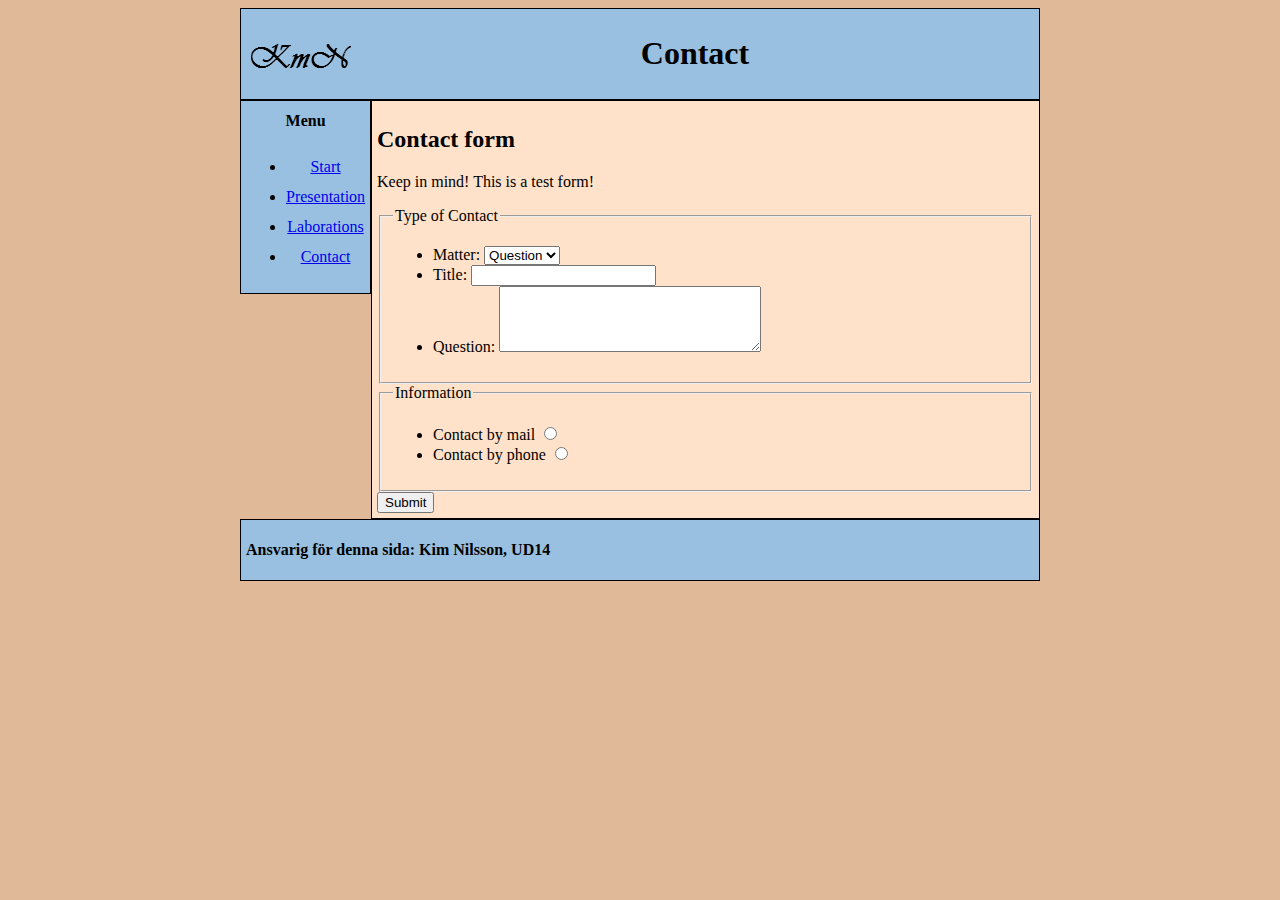
==== pages/kontakt.html @ bcf9ce73 "Update" ====
<!DOCTYPE html>
<html>
    <head>
        <meta http-equiv="content-type" content="text/html; charset=utf-8" />
        <title>Contact - Kim</title>
        <link rel="stylesheet" href="../css/style.css"/>
    </head>
    <body>
    <div id="container">
        <div id="header"> 
        <div id="logo"><a href="../index.html"><img src="../pics/logo.png" alt="logo displaying a K, m and N. This stands for Kim Mikael Nilsson"></a></div>
            <h1>Contact</h1>
        </div>    
        
        <div id="nav">
            <strong>Menu</strong>
            <ul>
                <li><a href="../index.html">Start</a></li>
                <li><a href="presentation.html">Presentation</a></li>
                <li><a href="laborationer.html">Laborations</a></li>
                <li><a href="kontakt.html">Contact</a></li>
            </ul>
        </div>
    
        <div id="content">
            <h2>Contact form</h2>
            <a id="contactForm"><p>Keep in mind! This is a test form!</p></a>
            <form action="http://voyager.lnu.se/tekinet/kurser/dtt/wp_webbintro/form.php" method="post">
                <fieldset>
                    <legend>Type of Contact</legend>
                        <ul>
                            <li>
                                <label>Matter:</label>
                                    <select name ="Matter">
                                        <option value="Question">Question</option>
                                        <option value="Häst">Häst</option>
                                    </select> 
                            </li>
                            <li>
                                <label>Title:</label> 
                                    <input type="text"  name="Title" id="title"/>
                            </li>
                            <li>
                                <label>Question:</label> 
                                    <textarea id="question" name="Question" cols="30" rows="4"></textarea>
                            </li>
                        </ul>
                </fieldset>
            
                <fieldset>
                    <legend>Information</legend>
                        <ul>
                            <li>Contact by mail <input type="radio" name ="Contact-type" value="Mail"></li>
                            <li>Contact by phone <input type="radio" name ="Contact-type" value="Phone"></li>
                        </ul>
                </fieldset>
            
                <input type="submit" value="Submit"/>
            
            </form>
        </div>
        
        <footer>
            <div id="footer">
                <p><strong>Ansvarig för denna sida: Kim Nilsson, UD14</strong></p>
            </div>
        </footer>
        
        </div>
    </body>
</html>
---- css/style.css ----
body
        {
            background-color: #E0B999;
            
        }
#header 
        {   border: 1px solid;
            background-color: #99C0E0;
            text-align: center;
            padding: 5px;
            
        }

#logo   
        {
            margin-top: 25px;
            float: left;
            padding: 5px;
        }

#container
        {
            background-color: #E0B999;
            width: 800px;
            margin-left: auto;
            margin-right: auto;
        }

#content
        {
            border: 1px solid;
            background-color: #FFE2C9;
            margin-left: 131px;
            padding: 5px;
            
        }
        

#nav    
        {   
            border: 1px solid;
            background-color: #99C0E0;
            line-height: 30px;
            height: auto;
            position: relative;
            text-align:center;
            padding: 5px;
            float: left;
            
        }
        
#footer
        {
            border: 1px solid;
            background-color: #99C0E0;
            position: relative;
            padding: 5px;
        }

#video
        {
            width: 400px;
            height: 300px;
            margin-left: 130px;
        }
        
#menu
        {
           text-align: left;
           list-style-type: none; 
           margin: 35px 0;
        }
        
.RightClass
        {
            float: right;
            padding: 5px;
        }
        
.LeftClass
        {
            float: left;
            padding: 5px;
        }
.Fixed
{
    position: fixed;
    top: 100px;
}

p { color: black; }
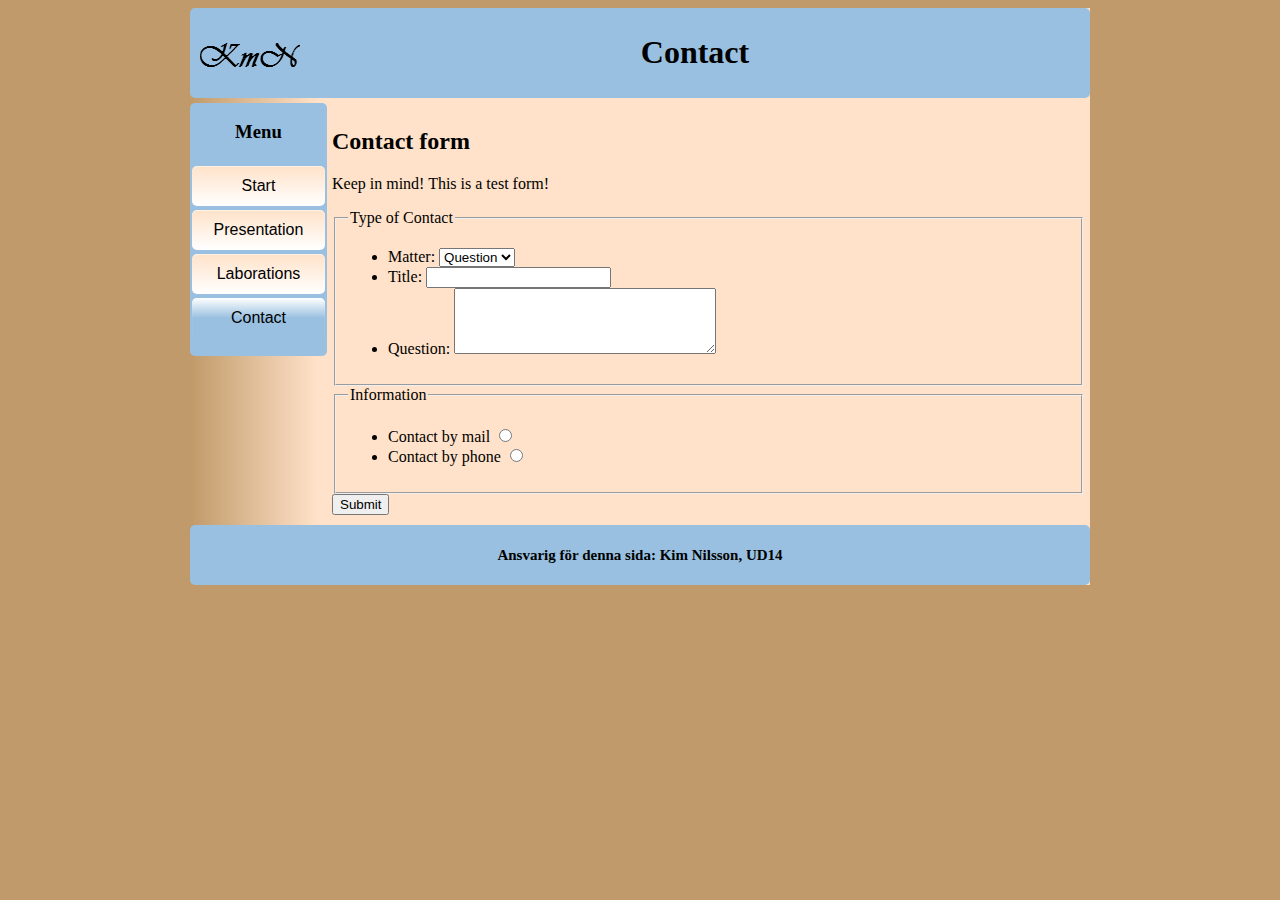
==== commit f9be2ac4: "fixed menu" ====
--- a/pages/kontakt.html
+++ b/pages/kontakt.html
@@ -13,12 +13,12 @@
         </div>    
         
         <div id="nav">
-            <strong>Menu</strong>
-            <ul>
-                <li><a href="../index.html">Start</a></li>
-                <li><a href="presentation.html">Presentation</a></li>
-                <li><a href="laborationer.html">Laborations</a></li>
-                <li><a href="kontakt.html">Contact</a></li>
+            <h3>Menu</h3>
+            <ul id="menu">
+                <li><a href="../index.html" class="Colored Button">Start</a></li>
+                    <li><a href="presentation.html" class="Colored Button">Presentation</a></li>
+                    <li><a href="laborationer.html" class="Colored Button">Laborations</a></li>
+                    <li><a href="kontakt.html" class="Active Colored Button">Contact</a></li>
             </ul>
         </div>
     
--- a/css/style.css
+++ b/css/style.css
@@ -1,12 +1,24 @@
 body
         {
-            background-color: #E0B999;
-            
+            background-color: #C19A6B
+            ;
         }
+        
 #header 
-        {   border: 1px solid;
+        {  
+            border-radius: 5px;
             background-color: #99C0E0;
             text-align: center;
+            padding: 5px;
+    
+        }
+#footer
+        {
+            border-radius: 5px;
+            margin-top: 5px;
+            text-align: center;
+            background-color: #99C0E0;
+            position: relative;
             padding: 5px;
             
         }
@@ -20,42 +32,39 @@
 
 #container
         {
-            background-color: #E0B999;
-            width: 800px;
+            background-color: #C19A69;
+            background: linear-gradient( to right, #C19A69, #FFE2C9, #FFE2C9
+                                            , #FFE2C9, #FFE2C9, #FFE2C9, #FFE2C9, #FFE2C9);
+
+            width: 900px;
             margin-left: auto;
             margin-right: auto;
         }
 
 #content
         {
-            border: 1px solid;
+            border-radius: 5px;
             background-color: #FFE2C9;
-            margin-left: 131px;
+            margin-top: 5px;
+            margin-left: 137px;
             padding: 5px;
-            
         }
-        
 
 #nav    
         {   
-            border: 1px solid;
+            border-radius: 5px;
+            margin-top: 5px;
             background-color: #99C0E0;
-            line-height: 30px;
+            line-height: 20px;
+            text-align:center;
             height: auto;
             position: relative;
-            text-align:center;
-            padding: 5px;
+            padding: 0px;
             float: left;
             
+
         }
         
-#footer
-        {
-            border: 1px solid;
-            background-color: #99C0E0;
-            position: relative;
-            padding: 5px;
-        }
 
 #video
         {
@@ -66,13 +75,49 @@
         
 #menu
         {
-           text-align: left;
+           border-radius: 5px;
+           text-align: center;
            list-style-type: none; 
-           margin: 35px 0;
+           padding: 2px;
         }
         
+.Button
+        {
+            color: black;
+            border-radius: 5px;
+            box-shadow: inset 0 1px 1px rgba(255,255,255,0.5);
+            font-family: Arial, sans-serif;
+            display: inline-block;
+            line-height: 2.5em;
+            text-decoration: none; 
+            margin-top: 4px;
+            width: 133px;
+        }
+        
+        
+        
+.Colored.Button
+        {
+            background: Linear-gradient( #FFE2C9, white);
+        
+        }
+        
+.Button:hover 
+        {
+            color: black;
+            background: Linear-gradient( white, #99C0E0, #99C0E0);
+        }
+        
+.Active.Button
+        {
+            color: black;
+            background: Linear-gradient( white, #99C0E0, #99C0E0);
+
+        }
+
 .RightClass
         {
+            
             float: right;
             padding: 5px;
         }
@@ -82,10 +127,23 @@
             float: left;
             padding: 5px;
         }
-.Fixed
-{
-    position: fixed;
-    top: 100px;
-}
+.TopFixed
+        {
+            position: fixed;
+            top: 100px;
+        }
+        
+strong
+        {
+            font-size: 15px;
+        }
+        
 
-p { color: black; }+
+        
+p 
+        { 
+            color: black; 
+            font-family: Arial sans-serif;
+            
+        }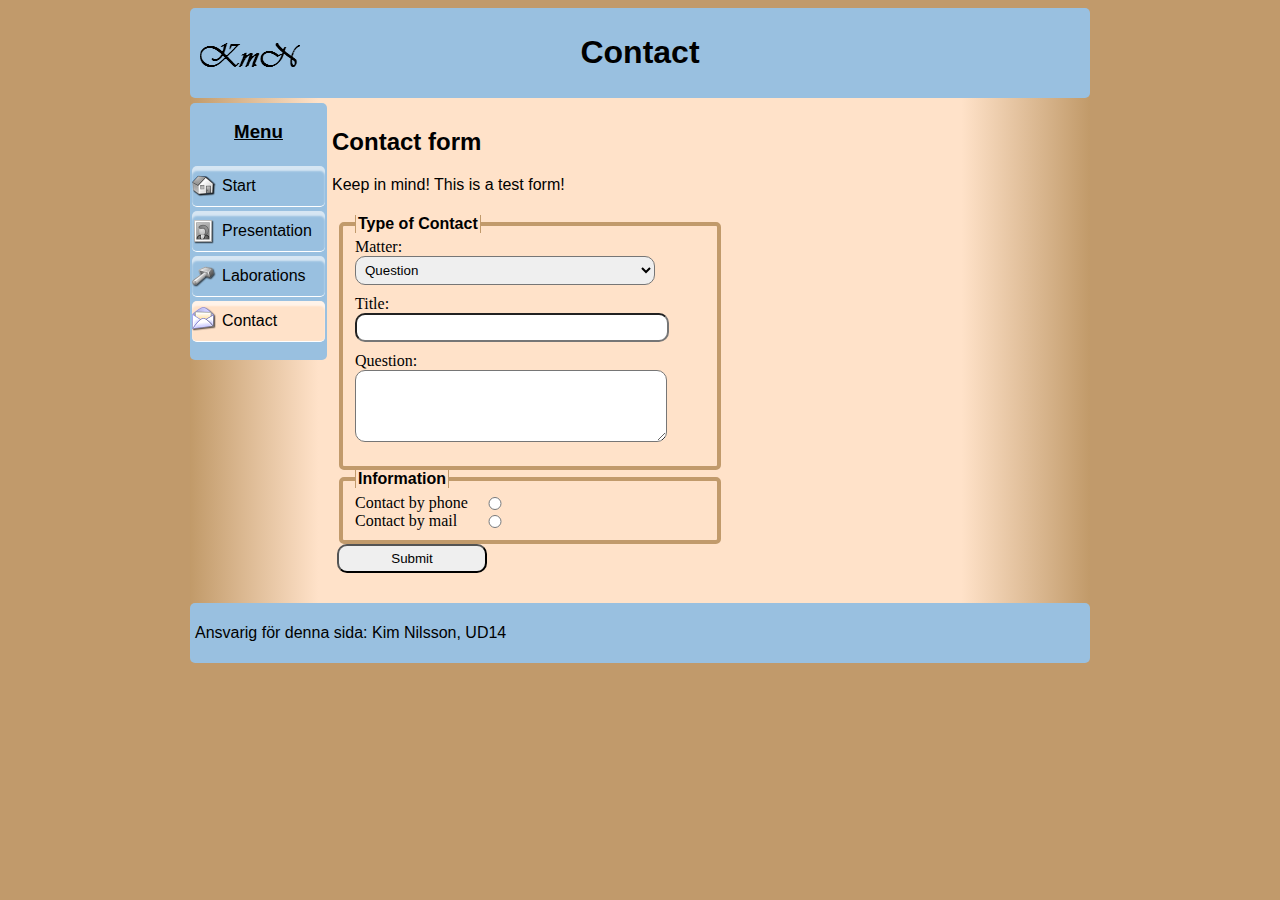
==== commit 7261ba42: "major changes" ====
--- a/pages/kontakt.html
+++ b/pages/kontakt.html
@@ -4,6 +4,8 @@
         <meta http-equiv="content-type" content="text/html; charset=utf-8" />
         <title>Contact - Kim</title>
         <link rel="stylesheet" href="../css/style.css"/>
+        <link rel="stylesheet" href="../css/print.css" media="print"/>
+        
     </head>
     <body>
     <div id="container">
@@ -15,54 +17,70 @@
         <div id="nav">
             <h3>Menu</h3>
             <ul id="menu">
-                <li><a href="../index.html" class="Colored Button">Start</a></li>
-                    <li><a href="presentation.html" class="Colored Button">Presentation</a></li>
-                    <li><a href="laborationer.html" class="Colored Button">Laborations</a></li>
-                    <li><a href="kontakt.html" class="Active Colored Button">Contact</a></li>
+                <li><a href="../index.html" id="spriteIcon" class="Colored Button">Start</a></li>
+                    <li><a href="presentation.html" id="spriteIcon2" class="Colored Button">Presentation</a></li>
+                    <li><a href="laborationer.html" id="spriteIcon3" class="Colored Button">Laborations</a></li>
+                    <li><a href="kontakt.html" id="spriteIcon4" class="active4 Colored Button">Contact</a></li>
             </ul>
         </div>
-    
+        
         <div id="content">
             <h2>Contact form</h2>
             <a id="contactForm"><p>Keep in mind! This is a test form!</p></a>
+            
+            <div id="form">
             <form action="http://voyager.lnu.se/tekinet/kurser/dtt/wp_webbintro/form.php" method="post">
                 <fieldset>
                     <legend>Type of Contact</legend>
-                        <ul>
-                            <li>
-                                <label>Matter:</label>
-                                    <select name ="Matter">
-                                        <option value="Question">Question</option>
-                                        <option value="Häst">Häst</option>
-                                    </select> 
-                            </li>
-                            <li>
-                                <label>Title:</label> 
-                                    <input type="text"  name="Title" id="title"/>
-                            </li>
-                            <li>
-                                <label>Question:</label> 
-                                    <textarea id="question" name="Question" cols="30" rows="4"></textarea>
-                            </li>
-                        </ul>
+                        
+                        
+                        <label>Matter:</label>
+                            <div id="option">
+                                <select name ="Matter">
+                                    <option value="Question">Question</option>
+                                    <option value="Häst">Häst</option>
+                                </select> 
+                            </div>    
+                            
+                            
+                        <label>Title:</label> 
+                            <div id="title">
+                                <input type="text"  name="Title" id="title"/>
+                            </div>
+                        
+                        <label>Question:</label>
+                            <div id="question">
+                                <textarea name="Question" cols="30" rows="4"></textarea>
+                            </div>
                 </fieldset>
             
                 <fieldset>
                     <legend>Information</legend>
-                        <ul>
-                            <li>Contact by mail <input type="radio" name ="Contact-type" value="Mail"></li>
-                            <li>Contact by phone <input type="radio" name ="Contact-type" value="Phone"></li>
-                        </ul>
-                </fieldset>
+                    
+                     <div id="radio1">
+                            <label>Contact by phone
+                                <input type="radio" name ="Contact-type" value="Phone">
+                            </label>
+                        </div> 
+                    
+                    
+                        <div id="radio2">
+                            <label>Contact by mail
+                                    <input type="radio" name ="Contact-type" value="Mail">
+                            </label>
+                        </div>
+
+                    </fieldset>
             
                 <input type="submit" value="Submit"/>
             
             </form>
+            </div>
         </div>
         
         <footer>
             <div id="footer">
-                <p><strong>Ansvarig för denna sida: Kim Nilsson, UD14</strong></p>
+                <p>Ansvarig för denna sida: Kim Nilsson, UD14</p>
             </div>
         </footer>
         
--- a/css/style.css
+++ b/css/style.css
@@ -1,149 +1,248 @@
-body
-        {
-            background-color: #C19A6B
-            ;
-        }
-        
-#header 
-        {  
-            border-radius: 5px;
+body { background-color: #C19A6B; }
+        
+#header { border-radius: 5px; /* Rounds the corners by x pixels. */
             background-color: #99C0E0;
             text-align: center;
-            padding: 5px;
-    
-        }
-#footer
-        {
-            border-radius: 5px;
+            padding: 5px; } /* Clears the area around your content by x pixels. */
+            
+#footer { border-radius: 5px;
             margin-top: 5px;
             text-align: center;
             background-color: #99C0E0;
-            position: relative;
             padding: 5px;
-            
-        }
-
-#logo   
-        {
-            margin-top: 25px;
+            clear: both;}
+
+#logo { margin-top: 25px;
             float: left;
-            padding: 5px;
-        }
+            position:absolute;
+            padding: 5px; }
 
 #container
-        {
+        { border-radius: 5px;
             background-color: #C19A69;
-            background: linear-gradient( to right, #C19A69, #FFE2C9, #FFE2C9
-                                            , #FFE2C9, #FFE2C9, #FFE2C9, #FFE2C9, #FFE2C9);
-
+            background: linear-gradient( to right, #C19A69, #FFE2C9, #FFE2C9, 
+                                                #FFE2C9, #FFE2C9, #FFE2C9, #FFE2C9, #C19A69);
+            
             width: 900px;
             margin-left: auto;
-            margin-right: auto;
-        }
-
-#content
-        {
-            border-radius: 5px;
-            background-color: #FFE2C9;
-            margin-top: 5px;
-            margin-left: 137px;
-            padding: 5px;
-        }
-
-#nav    
-        {   
-            border-radius: 5px;
+            margin-right: auto; }
+
+#content { border-radius: 5px;
+            background: transparent;
+            margin-top:5px;
+            float: left;
+            width: 100%;
+            width: 743px;
+            padding: 5px;}
+
+#nav    { border-radius: 5px;
             margin-top: 5px;
             background-color: #99C0E0;
             line-height: 20px;
             text-align:center;
+            text-decoration:underline;
             height: auto;
-            position: relative;
-            padding: 0px;
-            float: left;
-            
-
+            float: left; 
         }
         
-
-#video
-        {
-            width: 400px;
-            height: 300px;
-            margin-left: 130px;
-        }
-        
-#menu
-        {
-           border-radius: 5px;
-           text-align: center;
-           list-style-type: none; 
-           padding: 2px;
-        }
-        
-.Button
-        {
-            color: black;
+    #menu   { border-radius: 5px;
+               text-align: left;
+               list-style-type: none; 
+               padding: 2px; 
+            }
+            
+        #nav a {background-image: url("pics/sprite.png");
+                background-repeat:no-repeat;
+                text-indent:30px;
+                }
+                
+                
+#nav li .active1 { background-position: 0px 8px;
+                color: black;
+                background-color: #FFE2C9;
+                text-decoration: none;
+                border-bottom:1px solid white; }
+        
+    #nav li .active2 {background-position: 0px -183px;
+                    color: black;
+                    background-color: #FFE2C9;
+                    text-decoration: none;
+                    border-bottom:1px solid white; }
+                    
+         #nav li .active3 {background-position: 0px  -87px;
+                        color: black;
+                        background-color: #FFE2C9;
+                        text-decoration: none;
+                        border-bottom:1px solid white; }   
+                    
+             #nav li .active4 {background-position: 0px -282px;
+                            color: black;
+                            background-color: #FFE2C9;
+                            text-decoration: none;
+                            border-bottom:1px solid white; }        
+           
+           
+#video { width: 100%;
+            width: 320px; }
+
+    #Kim { max-width: 220px; 
+            max-height: 220px; }
+        
+        #cat { width: 200px; }   
+           
+   
+            
+#form, input, textarea, select{ 
+        width: 300px;
+        border-radius: 10px;
+        margin-bottom:10px;
+        padding: 5px;
+     }
+
+ textarea { max-width: 300px; }
+    
+        fieldset { width: 350px;
+                    border: 4px solid #C19A6B;
+                    border-radius: 5px; }
+                
+            fieldset li {list-style-type: none; }
+    
+                legend { border-left: 1px solid #C19A6B;
+                            border-right: 1px solid #C19A6B;
+                            font-family: Arial; 
+                            font-weight: bold; }
+    
+                    radio1 label { font-family: Arial; width:100px; }
+                    radio2 label { font-family: Arial; width:100px; }
+                    
+                        input[type='radio'] {width:20px;
+                                            float:right;
+                                            margin-right:200px;
+                                            margin-bottom:-8px;
+                        }
+                        
+                        input[type='submit'] {width:150px;}
+                        
+                            
+
+
+
+table, td, th { border: 2px solid black; }
+
+    table { background-color: #99C0E0; }
+
+        td { background-color: #FFE2C9;
+                text-align: center; }
+   
+           
+        
+.Button { color: black;
             border-radius: 5px;
-            box-shadow: inset 0 1px 1px rgba(255,255,255,0.5);
+            box-shadow: inset 0 5px 2px rgba(255,255,255,0.6);
             font-family: Arial, sans-serif;
             display: inline-block;
             line-height: 2.5em;
             text-decoration: none; 
+            border-bottom:none;
             margin-top: 4px;
             width: 133px;
         }
         
-        
-        
-.Colored.Button
-        {
-            background: Linear-gradient( #FFE2C9, white);
-        
+    .Colored.Button { color: black;
+                        background: Linear-gradient(white, #FFE2C9, white);
+                        text-decoration: none; 
+                        border-bottom:1px solid white;
+                    }
+        
+        
+            .Active.Button { color: black;
+                               background: Linear-gradient( white, #99C0E0, #99C0E0);
+                               text-decoration: none;
+                               border-bottom:1px solid white;
+                            }
+
+            /* För sprites */
+
+
+/* .Sprite span {display:none;} */
+
+/* Index */
+#spriteIcon { background-position:0px -40px;}
+#spriteIcon:hover {background-position: 0px 8px;
+                    color: black;
+                    background-color: #FFE2C9;
+                    text-decoration: none;
+                    border-bottom:1px solid white;
+                    }
+                    
+
+/* Presentation */
+#spriteIcon2 { background-position:0px -231px;}
+#spriteIcon2:hover {background-position: 0px -183px;
+                    color: black;
+                    background-color: #FFE2C9;
+                    text-decoration: none;
+                    border-bottom:1px solid white; 
+                    }
+                    
+/* Laborationer */
+#spriteIcon3 { background-position:0px -135px;}
+#spriteIcon3:hover {background-position: 0px -87px;
+                    color: black;
+                    background-color: #FFE2C9;
+                    text-decoration: none;
+                    border-bottom:1px solid white; 
+                    }
+                    
+/* Kontakt */        
+#spriteIcon4 { background-position:0px -330px;}
+#spriteIcon4:hover {background-position: 0px -282px;
+                    color: black;
+                    background-color: #FFE2C9;
+                    text-decoration: none;
+                    border-bottom:1px solid white;
+                    }
+
+
+
+
+.RightClass { float: right;
+                padding: 5px; }
+        
+    .LeftClass { float: left;
+                    padding: 0px; }
+
+        .CenterClass {  margin-left:auto;
+                        margin-right: auto;
+                        padding: 5px; }
+                
+        
+        
+strong { font-size: 15px; }
+        
+    p   { color: black;
+            font-family: Arial;
+            text-align:left;
         }
-        
-.Button:hover 
-        {
-            color: black;
-            background: Linear-gradient( white, #99C0E0, #99C0E0);
-        }
-        
-.Active.Button
-        {
-            color: black;
-            background: Linear-gradient( white, #99C0E0, #99C0E0);
-
-        }
-
-.RightClass
-        {
-            
-            float: right;
-            padding: 5px;
-        }
-        
-.LeftClass
-        {
-            float: left;
-            padding: 5px;
-        }
-.TopFixed
-        {
-            position: fixed;
-            top: 100px;
-        }
-        
-strong
-        {
-            font-size: 15px;
-        }
-        
-
-
-        
-p 
-        { 
-            color: black; 
-            font-family: Arial sans-serif;
-            
-        }+
+        h1, h2, h3, h4  { font-family: Arial; }
+        
+        
+        
+a   { color: blue;
+        text-decoration: none; }
+        
+    a:visited { color: gray; }
+            
+            
+        a:hover { border-bottom: 1px dashed black; }
+      
+      
+        
+ul  { font-family: Arial;
+        list-style-type: square; }
+
+    ol  {font-family: Arial; }
+        
+        dl  { font-family: Arial;}
+         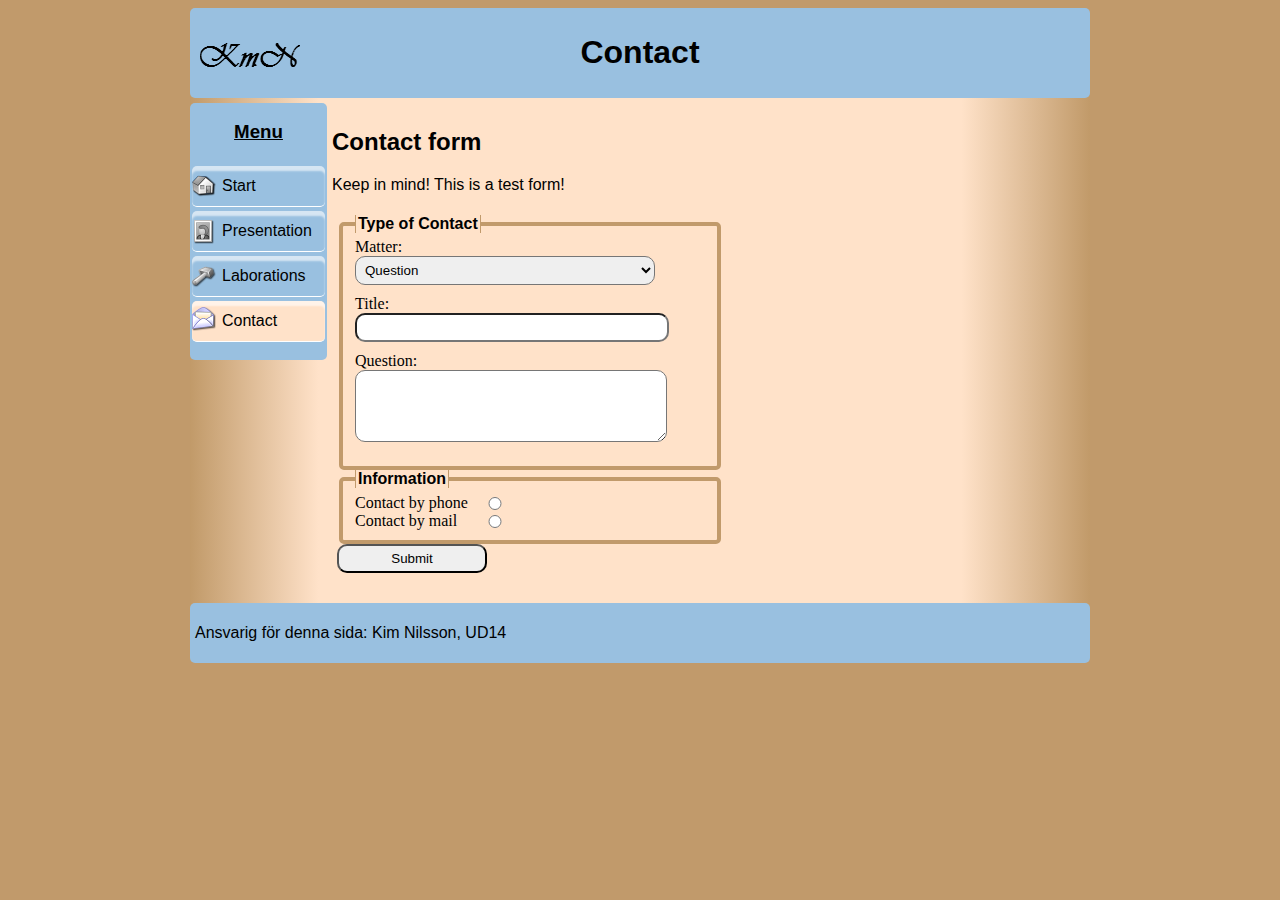
==== commit 913eaa79: "Just need some more minor fixes on laboration and form sites." ====
--- a/pages/kontakt.html
+++ b/pages/kontakt.html
@@ -1,11 +1,11 @@
 <!DOCTYPE html>
 <html>
     <head>
-        <meta http-equiv="content-type" content="text/html; charset=utf-8" />
+        <meta http-equiv="content-type" name="viewport" content="text/html; charset=utf-8 width=device-width, initial-scale=1.0" />
         <title>Contact - Kim</title>
         <link rel="stylesheet" href="../css/style.css"/>
         <link rel="stylesheet" href="../css/print.css" media="print"/>
-        
+        <link rel="stylesheet" href="../css/screen.css" media="only screen and (max-width: 480px)"/>
     </head>
     <body>
     <div id="container">
--- a/css/style.css
+++ b/css/style.css
@@ -161,10 +161,7 @@
                                border-bottom:1px solid white;
                             }
 
-            /* För sprites */
-
-
-/* .Sprite span {display:none;} */
+/* För sprites */
 
 /* Index */
 #spriteIcon { background-position:0px -40px;}
--- a/css/screen.css
+++ b/css/screen.css
@@ -0,0 +1,56 @@
+@media only screen
+{
+
+body
+{
+    
+    max-width: 480px;
+}
+
+
+#container
+{
+    width: 100%;
+    max-width: 480px;
+}
+
+#header
+{
+    width: 97%;
+}
+
+#logo
+{
+    display:none;
+}
+
+#content
+{
+    width: 100%;
+}
+
+#nav
+{
+    
+    width: 100%;
+}
+
+
+#menu 
+{
+    
+    width: 100%;
+}
+
+#menu li a
+{
+    background-color: #99C0E0;
+    margin-left:auto;
+    margin-right:auto;
+    width:99%;
+    
+}
+
+
+
+}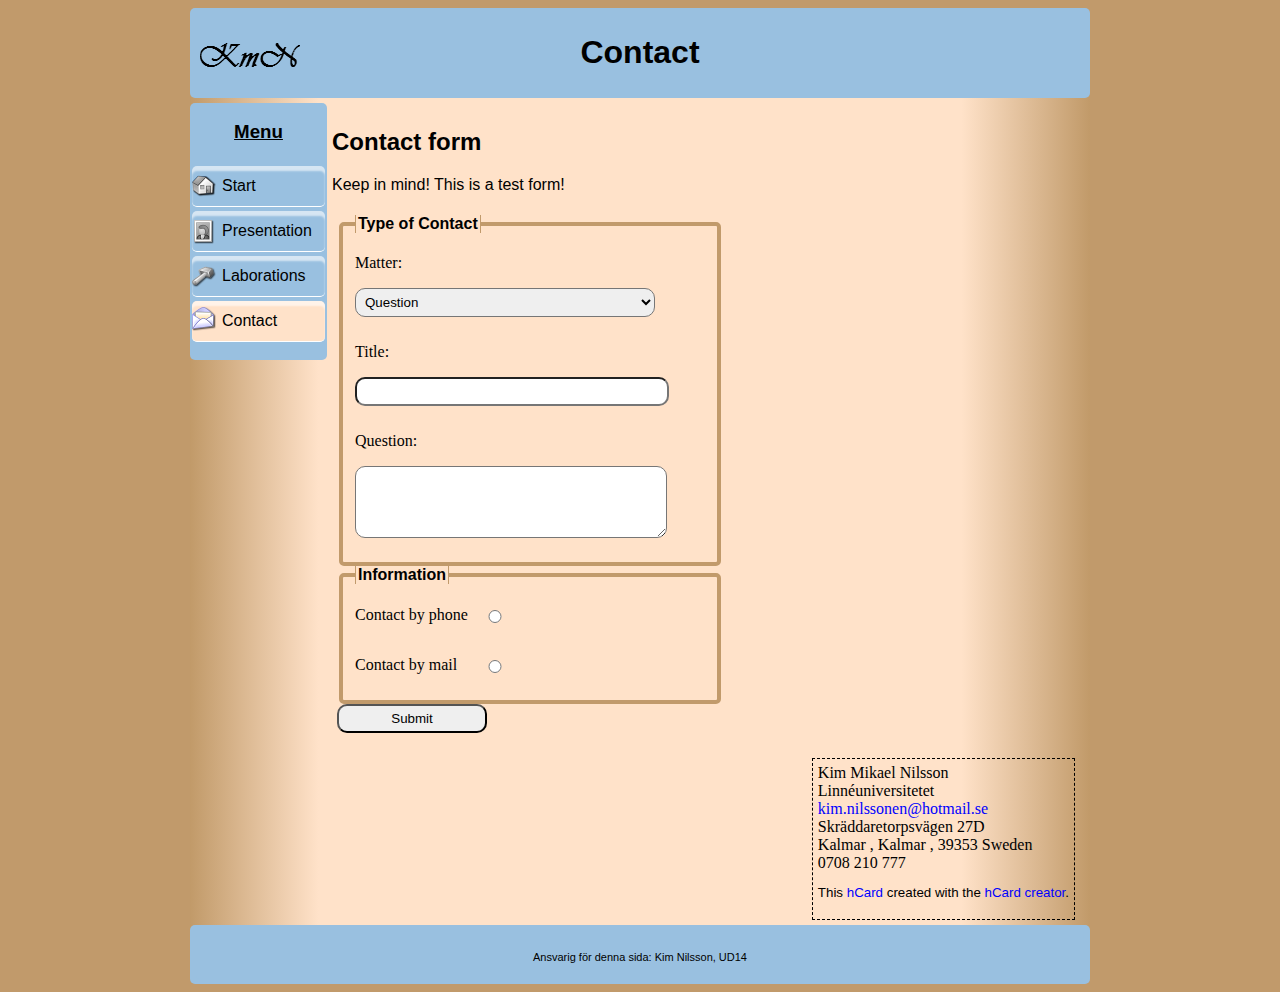
==== commit 386bd337: "added hCard" ====
--- a/pages/kontakt.html
+++ b/pages/kontakt.html
@@ -6,6 +6,8 @@
         <link rel="stylesheet" href="../css/style.css"/>
         <link rel="stylesheet" href="../css/print.css" media="print"/>
         <link rel="stylesheet" href="../css/screen.css" media="only screen and (max-width: 480px)"/>
+        <link rel="shortcut icon" href="../favicon.png" type="image/x-icon"/>
+        <link rel="apple-touch-icon" href="../favicon.png" />
     </head>
     <body>
     <div id="container">
@@ -76,6 +78,30 @@
             
             </form>
             </div>
+            
+            <div id="hcard-Kim-Mikael-Nilsson" class="vcard">
+ <span class="fn n">
+    <span class="given-name">Kim</span>
+  <span class="additional-name">Mikael</span>
+  <span class="family-name">Nilsson</span>
+</span>
+ <div class="org">Linnéuniversitetet</div>
+ <a class="email" href="mailto:kim.nilssonen@hotmail.se">kim.nilssonen@hotmail.se</a>
+ <div class="adr">
+  <div class="street-address">Skräddaretorpsvägen 27D</div>
+  <span class="locality">Kalmar</span>
+, 
+  <span class="region">Kalmar</span>
+, 
+  <span class="postal-code">39353</span>
+
+  <span class="country-name">Sweden</span>
+
+ </div>
+ <div class="tel">0708 210 777</div>
+<p style="font-size:smaller;">This <a href="http://microformats.org/wiki/hcard">hCard</a> created with the <a href="http://microformats.org/code/hcard/creator">hCard creator</a>.</p>
+</div>
+            
         </div>
         
         <footer>
--- a/css/style.css
+++ b/css/style.css
@@ -1,3 +1,90 @@
+/*------ HTML5 tags for index.html. Assignment 5.1------- */
+
+        
+header { border-radius: 5px; /* Rounds the corners by x pixels. */
+            background-color: #99C0E0;
+            text-align: center;
+            padding: 5px; } /* Clears the area around your content by x pixels. */
+            
+footer { border-radius: 5px;
+            margin-top: 5px;
+            text-align: center;
+            background-color: #99C0E0;
+            padding: 5px;
+            clear: both;}
+            
+        footer p { text-align:center; 
+                    font-size: 11px; }
+                    
+                    
+nav    { border-radius: 5px;
+            margin-top: 5px;
+            background-color: #99C0E0;
+            line-height: 20px;
+            text-align:center;
+            text-decoration:underline;
+            height: auto;
+            float: left; }
+        
+            
+        nav a {background-image: url("pics/sprite.png");
+                background-repeat:no-repeat;
+                text-indent:30px;}
+                            
+nav li .active1 { background-position: 0px 8px;
+                color: black;
+                background-color: #FFE2C9;
+                text-decoration: none;
+                border-bottom:1px solid white; }
+        
+    nav li .active2 {background-position: 0px -183px;
+                    color: black;
+                    background-color: #FFE2C9;
+                    text-decoration: none;
+                    border-bottom:1px solid white; }
+                    
+         nav li .active3 {background-position: 0px  -87px;
+                        color: black;
+                        background-color: #FFE2C9;
+                        text-decoration: none;
+                        border-bottom:1px solid white; }   
+                    
+             nav li .active4 {background-position: 0px -282px;
+                            color: black;
+                            background-color: #FFE2C9;
+                            text-decoration: none;
+                            border-bottom:1px solid white; }
+                            
+main
+    { border-radius: 5px;
+        background-color: #C19A69;
+        background: linear-gradient( to right, #C19A69, #FFE2C9, #FFE2C9, 
+                                            #FFE2C9, #FFE2C9, #FFE2C9, #FFE2C9, #C19A69);
+        
+        width: 900px;
+        margin-left: auto;
+        margin-right: auto; }
+        
+    section { border-radius: 5px;
+                background: transparent;
+                margin-top:5px;
+                float: left;
+                width: 100%;
+                width: 743px;
+                padding: 5px;}
+                
+article dl { border:1px dashed black; 
+                width:65%; 
+                padding:5px;}
+    article dl p {font-weight:bold; }
+        article dt { font-size: 15; }
+            article dd {font-size:13px; }
+            
+            
+/*----- Slut på HTML5 taggarna -------------------*/
+
+
+
 body { background-color: #C19A6B; }
         
 #header { border-radius: 5px; /* Rounds the corners by x pixels. */
@@ -11,6 +98,9 @@
             background-color: #99C0E0;
             padding: 5px;
             clear: both;}
+            
+        #footer p { text-align:center; 
+                    font-size: 11px; }
 
 #logo { margin-top: 25px;
             float: left;
@@ -79,7 +169,7 @@
                             color: black;
                             background-color: #FFE2C9;
                             text-decoration: none;
-                            border-bottom:1px solid white; }        
+                            border-bottom:1px solid white; }  
            
            
 #video { width: 100%;
@@ -112,14 +202,13 @@
                             font-family: Arial; 
                             font-weight: bold; }
     
-                    radio1 label { font-family: Arial; width:100px; }
-                    radio2 label { font-family: Arial; width:100px; }
+                   label { line-height: 50px; }
                     
                         input[type='radio'] {width:20px;
                                             float:right;
                                             margin-right:200px;
-                                            margin-bottom:-8px;
-                        }
+                                            margin-top:20px;
+                                            }
                         
                         input[type='submit'] {width:150px;}
                         
@@ -242,4 +331,8 @@
     ol  {font-family: Arial; }
         
         dl  { font-family: Arial;}
+        
+.vcard { border: 1px dashed black;
+            padding: 5px;
+            float:right; }
          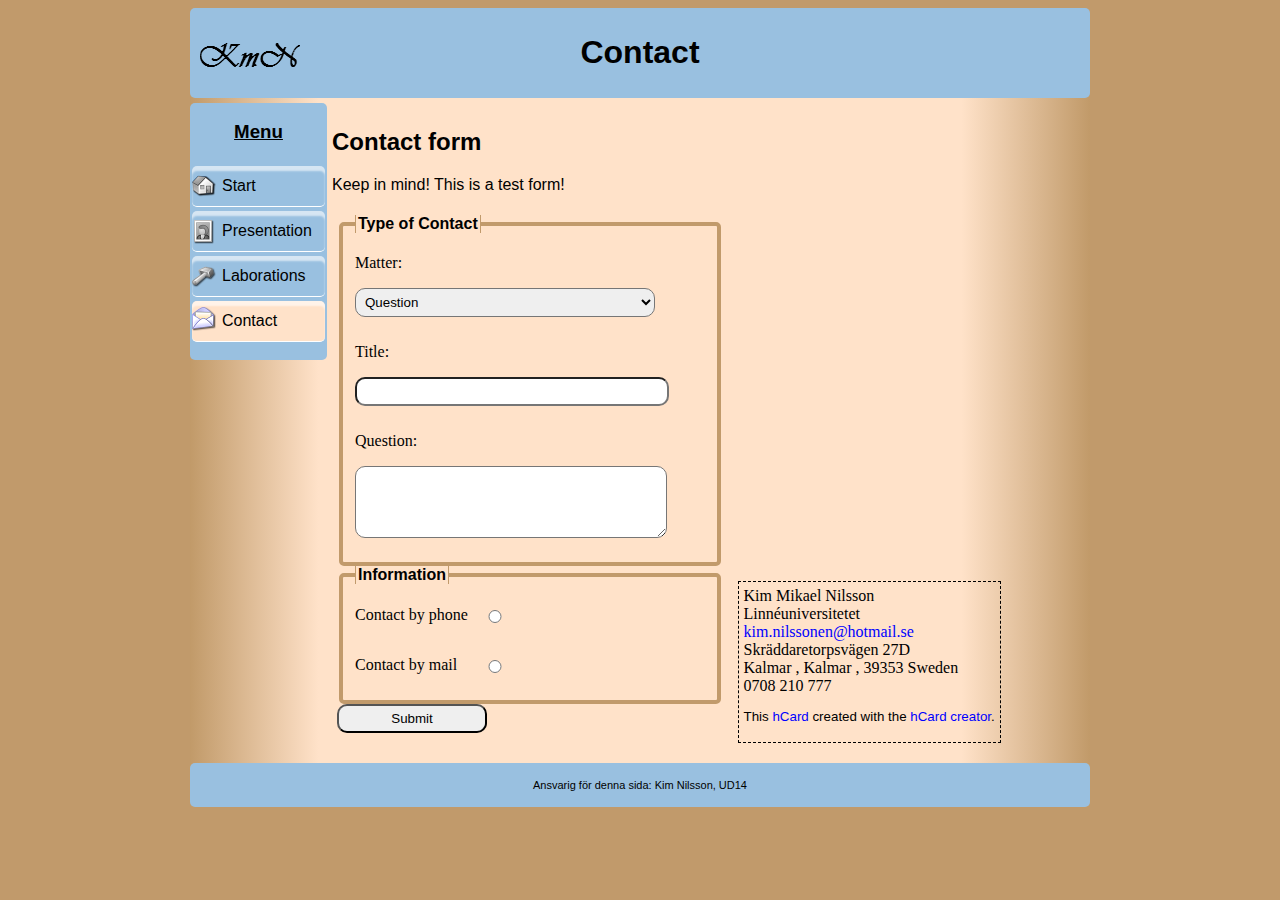
==== commit fbacc3cb: "Added gallery" ====
--- a/pages/kontakt.html
+++ b/pages/kontakt.html
@@ -10,13 +10,13 @@
         <link rel="apple-touch-icon" href="../favicon.png" />
     </head>
     <body>
-    <div id="container">
-        <div id="header"> 
+    <main>
+        <header> 
         <div id="logo"><a href="../index.html"><img src="../pics/logo.png" alt="logo displaying a K, m and N. This stands for Kim Mikael Nilsson"></a></div>
             <h1>Contact</h1>
-        </div>    
+        </header>    
         
-        <div id="nav">
+        <nav id="nav">
             <h3>Menu</h3>
             <ul id="menu">
                 <li><a href="../index.html" id="spriteIcon" class="Colored Button">Start</a></li>
@@ -24,9 +24,9 @@
                     <li><a href="laborationer.html" id="spriteIcon3" class="Colored Button">Laborations</a></li>
                     <li><a href="kontakt.html" id="spriteIcon4" class="active4 Colored Button">Contact</a></li>
             </ul>
-        </div>
+        </nav>
         
-        <div id="content">
+        <section>
             <h2>Contact form</h2>
             <a id="contactForm"><p>Keep in mind! This is a test form!</p></a>
             
@@ -102,14 +102,14 @@
 <p style="font-size:smaller;">This <a href="http://microformats.org/wiki/hcard">hCard</a> created with the <a href="http://microformats.org/code/hcard/creator">hCard creator</a>.</p>
 </div>
             
-        </div>
+        </section>
         
         <footer>
-            <div id="footer">
+            
                 <p>Ansvarig för denna sida: Kim Nilsson, UD14</p>
-            </div>
+            
         </footer>
         
-        </div>
+        </main>
     </body>
 </html>--- a/css/style.css
+++ b/css/style.css
@@ -180,13 +180,15 @@
         
         #cat { width: 200px; }   
            
-   
+
+#form { float:left; }   
             
 #form, input, textarea, select{ 
         width: 300px;
         border-radius: 10px;
         margin-bottom:10px;
         padding: 5px;
+        
      }
 
  textarea { max-width: 300px; }
@@ -195,7 +197,6 @@
                     border: 4px solid #C19A6B;
                     border-radius: 5px; }
                 
-            fieldset li {list-style-type: none; }
     
                 legend { border-left: 1px solid #C19A6B;
                             border-right: 1px solid #C19A6B;
@@ -334,5 +335,8 @@
         
 .vcard { border: 1px dashed black;
             padding: 5px;
-            float:right; }
+            float:right; 
+            margin-right: 10%; 
+            margin-top: 50%;
+}
          --- a/css/screen.css
+++ b/css/screen.css
@@ -7,50 +7,84 @@
     max-width: 480px;
 }
 
-
-#container
+main
 {
-    width: 100%;
+    width: 97%;
     max-width: 480px;
 }
 
-#header
+header
 {
-    width: 97%;
+    width: 96%;
+}
+
+footer
+{
+    font-size:9px;
 }
 
 #logo
 {
-    display:none;
+    margin-top: 100px;
 }
 
-#content
+section
 {
-    width: 100%;
+    width: 97%;
+
 }
 
 #nav
 {
-    
-    width: 100%;
+    width: 99%;
 }
 
 
 #menu 
 {
     
-    width: 100%;
+    width: 99%;
+    margin-left:1.5px;
 }
 
-#menu li a
-{
-    background-color: #99C0E0;
-    margin-left:auto;
-    margin-right:auto;
-    width:99%;
+    #menu li a
+    {
+        background-color: #99C0E0;
+        margin-left:auto;
+        margin-right:auto;
+        width:99%;
+    }
+
+#form, input, textarea, select{ 
+        width: 95%;
+        border-radius: 10px;
+        margin-bottom:10px;
+        padding: 5px;
+     }
     
-}
-
+        fieldset { width: 275px; }
+                
+    
+                legend { border-left: 1px solid #C19A6B;
+                            border-right: 1px solid #C19A6B;
+                            font-family: Arial; 
+                            font-weight: bold; 
+                        }
+                        
+                    #radio1 { padding: 5px;
+                                border: 1px solid black; 
+                                margin-bottom: 2px;
+                            }
+                                
+                    #radio2 { padding: 5px;
+                                border: 1px solid black; }
+                    
+                        input[type='radio'] {width:20px;
+                                                height: 20px;
+                                                float:right;
+                                                margin-right: 5%;
+                                                margin-top:20px;
+                                                }
 
 
 }